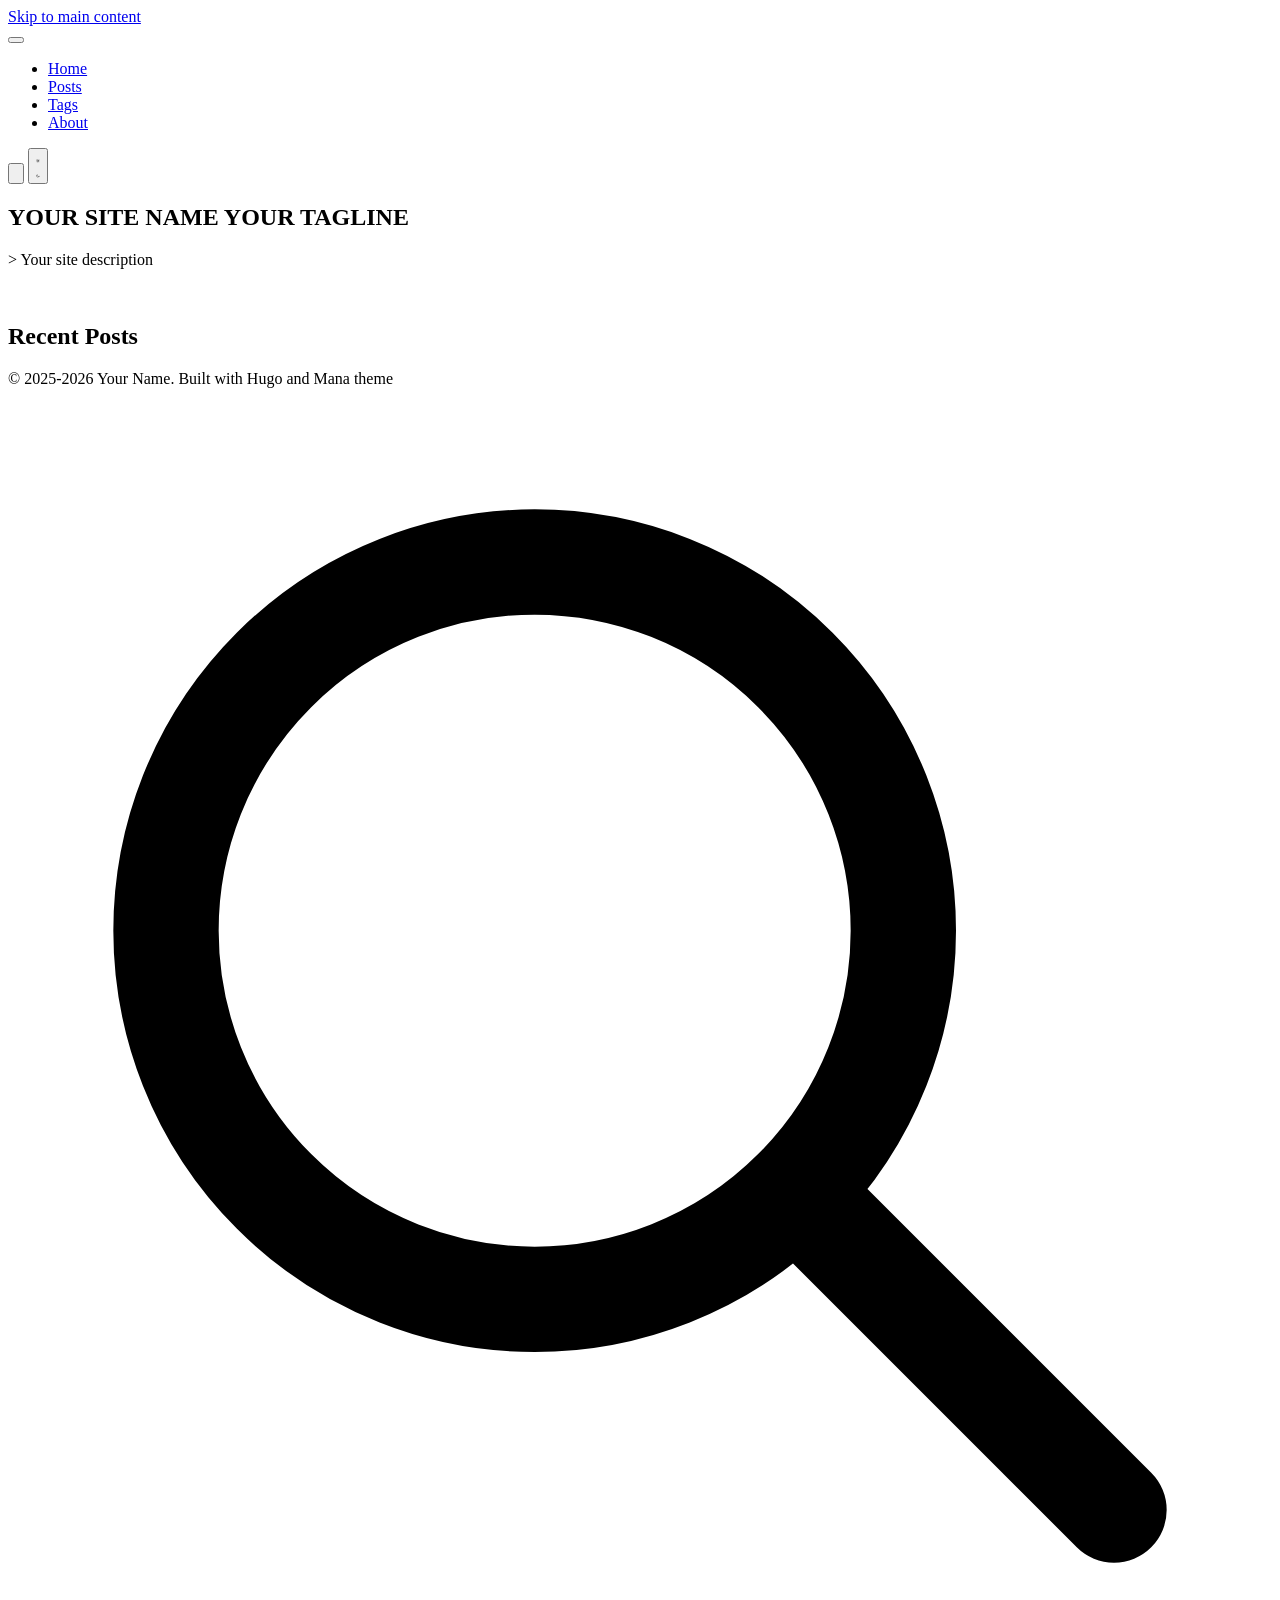
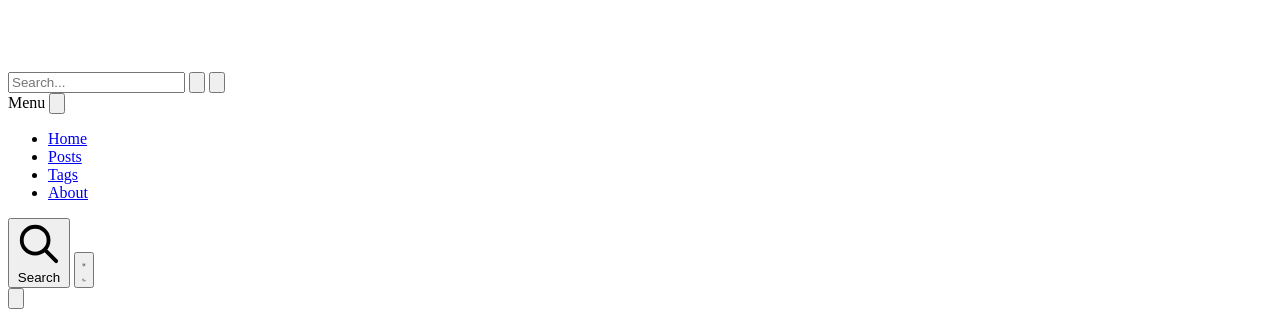
==== public/index.html @ eacd111b "Initial Hugo website" ====
<!doctype html>
<html lang="en" class="h-full">
  <head>
	<meta name="generator" content="Hugo 0.161.1"><script src="/livereload.js?mindelay=10&amp;v=2&amp;port=1313&amp;path=livereload" data-no-instant defer></script>
    <meta charset="utf-8">
<meta name="viewport" content="width=device-width, initial-scale=1.0">
<meta http-equiv="Content-Type" content="text/html; charset=utf-8">
<meta name="language" content="en">
<meta name="theme-color" content="#BD5FFF">
<script>
  
  (function () {
    const storedTheme = localStorage.getItem("theme");
    const systemPrefersLight = window.matchMedia("(prefers-color-scheme: light)").matches;
    const theme = storedTheme || (systemPrefersLight ? "light" : "dark");
    document.documentElement.setAttribute("data-theme", theme);
  })();
  
  (function(){var t=sessionStorage.getItem('mana_pt');if(t){document.documentElement.setAttribute('data-page-enter',t);sessionStorage.removeItem('mana_pt');}})();
  
  window.MANA_SEARCH_INDEX_URL = '\/index.json';
  
  window.MANA_LANG_PREFIXES = ['en'];
</script>
<title></title>
<meta
  name="description"
  content="
    Your site description
  
  ">




  <meta name="author" content="Your Name">



<link rel="canonical" href="http://localhost:1313/">


<link rel="alternate" hreflang="en" href="http://localhost:1313/"><link rel="alternate" hreflang="x-default" href="http://localhost:1313/">


<meta name="robots" content="index, follow">

<meta property="og:type" content="website">
<meta property="og:locale" content="en">
<meta property="og:title" content="">
<meta property="og:description" content="Your site description">
<meta property="og:url" content="http://localhost:1313/">
<meta property="og:site_name" content="">
<meta name="twitter:card" content="summary_large_image">
<meta name="twitter:title" content="">
<meta name="twitter:description" content="Your site description">





  
  
  
    
  
  
<script type="application/ld+json">{"@context":"https://schema.org","@type":"WebSite","description":"Your site description","name":"","potentialAction":{"@type":"SearchAction","query-input":"required name=search_term_string","target":{"@type":"EntryPoint","urlTemplate":"http://localhost:1313/?q={search_term_string}"}},"publisher":{"@type":"Organization","logo":{"@type":"ImageObject","url":"http://localhost:1313/images/tn.png"},"name":""},"url":"http://localhost:1313/"}</script>





<link rel="preconnect" href="https://fonts.googleapis.com">
<link rel="preconnect" href="https://fonts.gstatic.com" crossorigin>
<link
  href="https://fonts.googleapis.com/css2?family=Inter:wght@300;400;500;600;700&family=JetBrains+Mono:wght@400;500;600;700&family=Outfit:wght@400;500;600;700;800;900&family=Space+Grotesk:wght@400;500;600;700&display=swap"
  rel="stylesheet"
  media="print"
  onload="this.media='all'">
<noscript>
  <link
    href="https://fonts.googleapis.com/css2?family=Inter:wght@300;400;500;600;700&family=JetBrains+Mono:wght@400;500;600;700&family=Outfit:wght@400;500;600;700;800;900&family=Space+Grotesk:wght@400;500;600;700&display=swap"
    rel="stylesheet">
</noscript>

<link rel="stylesheet" href="/css/theme.min.29a2f04a9f41258e6c40c77a2b2be43ac8a3a9805c65165860d8b8ec5c442050.css">


  <link
    rel="stylesheet"
    href="/css/syntax-dark.min.b01037e5609e6260b74d6fcdd6d5131e8dcbc4d46d6ef4bfbe5a60bdfc1a9f30.css"
    id="syntax-dark-theme"
    class="syntax-theme">
  <link
    rel="stylesheet"
    href="/css/syntax-light.min.9602bc2fcef52b4c62e05eae14b48ba428e114f116e993e504d83ed5a3aeda98.css"
    id="syntax-light-theme"
    class="syntax-theme"
    disabled><script>
  
  (function () {
    const storedTheme = localStorage.getItem("theme");
    const systemPrefersLight = window.matchMedia("(prefers-color-scheme: light)").matches;
    const theme = storedTheme || (systemPrefersLight ? "light" : "dark");

    const syntaxDark = document.getElementById("syntax-dark-theme");
    const syntaxLight = document.getElementById("syntax-light-theme");

    if (theme === "light") {
      if (syntaxDark) syntaxDark.disabled = true;
      if (syntaxLight) syntaxLight.disabled = false;
    } else {
      if (syntaxDark) syntaxDark.disabled = false;
      if (syntaxLight) syntaxLight.disabled = true;
    }

    
    const observer = new MutationObserver(() => {
      const currentTheme = document.documentElement.getAttribute("data-theme");
      if (currentTheme === "light") {
        if (syntaxDark) syntaxDark.disabled = true;
        if (syntaxLight) syntaxLight.disabled = false;
      } else {
        if (syntaxDark) syntaxDark.disabled = false;
        if (syntaxLight) syntaxLight.disabled = true;
      }
    });

    observer.observe(document.documentElement, {
      attributes: true,
      attributeFilter: ["data-theme"],
    });
  })();
</script>




<link rel="stylesheet" href="/css/bundle.min.57d6410f7c0fffb9ad468070f9ab22cec491cb85b9a66f072e8cce12fe18b8e0.css">



<link rel="icon" type="image/x-icon" href="/favicon.ico">
<link rel="shortcut icon" type="image/x-icon" href="/favicon.ico">


<link rel="icon" type="image/png" href="/favicon.png">


<link rel="icon" type="image/png" sizes="32x32" href="/favicon-32x32.png">


<link rel="icon" type="image/png" sizes="16x16" href="/favicon-16x16.png">
<link rel="apple-touch-icon" sizes="180x180" href="/apple-touch-icon.png">
<link rel="icon" type="image/png" sizes="192x192" href="/android-chrome-192x192.png">
<link rel="icon" type="image/png" sizes="512x512" href="/android-chrome-512x512.png">
<link rel="manifest" href="/site.webmanifest">


  <link rel="alternate" type="application/json" href="http://localhost:1313/index.json">



  




  </head>
  <body class="flex flex-col min-h-screen">
    <a href="#main-content" class="skip-to-main" aria-label="Skip to main content"
      >Skip to main content</a
    >
    <header class="sticky-header">
      <div class="header-container">
        <nav class="header-nav" role="navigation" aria-label="Main navigation">
  <div class="header-content">
    <div class="header-logo">
      <a href="/" class="logo-link" aria-label="Home - ">
        
      </a>
    </div>

    
    <button 
      id="mobile-menu-toggle" 
      class="mobile-menu-toggle" 
      aria-label="Toggle menu" 
      aria-expanded="false"
      type="button">
      <span class="hamburger-icon">
        <span class="hamburger-line"></span>
        <span class="hamburger-line"></span>
        <span class="hamburger-line"></span>
      </span>
    </button>

    <div class="header-menu">
      <ul class="menu-list">
  
    <li class="menu-item">
      <a
        href="/"
        class="menu-link active">
        Home
      </a>
    </li>
  
    <li class="menu-item">
      <a
        href="/"
        class="menu-link ">
        Posts
      </a>
    </li>
  
    <li class="menu-item">
      <a
        href="/tags/"
        class="menu-link ">
        Tags
      </a>
    </li>
  
    <li class="menu-item">
      <a
        href="/about/"
        class="menu-link ">
        About
      </a>
    </li>
  
</ul>


      <button id="search-toggle" class="search-toggle" aria-label="Search" type="button">
        <svg class="search-icon" fill="none" stroke="currentColor" viewBox="0 0 24 24">
          <path
            stroke-linecap="round"
            stroke-linejoin="round"
            stroke-width="2"
            d="M21 21l-6-6m2-5a7 7 0 11-14 0 7 7 0 0114 0z"></path>
        </svg>
      </button>

      


      <button id="theme-toggle" class="theme-toggle" aria-label="Toggle theme" type="button">
  <svg class="icon-sun" fill="none" stroke="currentColor" viewBox="0 0 24 24" aria-hidden="true">
    <path
      stroke-linecap="round"
      stroke-linejoin="round"
      stroke-width="2"
      d="M12 3v1m0 16v1m9-9h-1M4 12H3m15.364 6.364l-.707-.707M6.343 6.343l-.707-.707m12.728 0l-.707.707M6.343 17.657l-.707.707M16 12a4 4 0 11-8 0 4 4 0 018 0z"></path>
  </svg>
  <svg class="icon-moon" fill="none" stroke="currentColor" viewBox="0 0 24 24" aria-hidden="true">
    <path
      stroke-linecap="round"
      stroke-linejoin="round"
      stroke-width="2"
      d="M20.354 15.354A9 9 0 018.646 3.646 9.003 9.003 0 0012 21a9.003 9.003 0 008.354-5.646z"></path>
  </svg>
</button>

    </div>
  </div>
</nav>

      </div>
      <div class="reading-progress-bar" aria-hidden="true"></div>
    </header>

    <main id="main-content" class="flex-1" role="main">
      
  
  <section class="hero-section">
    <div class="hero-container">
      <div class="hero-content">
        <div class="hero-text">
          <h1 class="hero-title">
            
              <span class="hero-title-line1">YOUR SITE NAME</span>
            
            
              <span class="hero-title-line2">YOUR TAGLINE</span>
            
          </h1>
          
            <p class="hero-subtitle">&gt; Your site description</p>
          
          
        </div>
        <div class="hero-image">
          
          
          

          
            
              
                <img src="/images/tn.png" alt="" class="hero-logo">
              
            
          
        </div>
      </div>
    </div>
  </section>

  <div class="home-container">
    
    <section class="posts-section">
      <h2 class="posts-title">Recent Posts</h2>

      <div class="posts-list">
        
      </div>
    </section>
  </div>

    </main>

    <footer>
      <footer class="site-footer">
  <div class="footer-content">
    <p class="footer-text">
      &copy;
      
      2025-2026
      
      Your Name.
      
        Built with Hugo and Mana theme
      
    </p>
    
  </div>
</footer>

    </footer>

    <div id="search-modal" class="search-modal" aria-hidden="true" role="dialog" aria-label="Search" data-no-results="No results found">
  <div class="search-modal-backdrop" id="search-modal-backdrop"></div>
  <div class="search-modal-container">
    <div class="search-input-wrapper">
      <svg class="search-input-icon" fill="none" stroke="currentColor" viewBox="0 0 24 24">
        <path
          stroke-linecap="round"
          stroke-linejoin="round"
          stroke-width="2"
          d="M21 21l-6-6m2-5a7 7 0 11-14 0 7 7 0 0114 0z"></path>
      </svg>
      <input
        type="search"
        id="search-input"
        class="search-input"
        placeholder="Search..."
        autocomplete="off"
        aria-label="Search">
      <button class="search-input-clear" id="search-input-clear" aria-label="Clear search">
        <svg fill="none" stroke="currentColor" viewBox="0 0 24 24">
          <path
            stroke-linecap="round"
            stroke-linejoin="round"
            stroke-width="2"
            d="M19 7l-.867 12.142A2 2 0 0116.138 21H7.862a2 2 0 01-1.995-1.858L5 7m5 4v6m4-6v6m1-10V4a1 1 0 00-1-1h-4a1 1 0 00-1 1v3M4 7h16"></path>
        </svg>
      </button>
      <button class="search-modal-close" id="search-modal-close" aria-label="Close search">
        <svg fill="none" stroke="currentColor" viewBox="0 0 24 24">
          <path
            stroke-linecap="round"
            stroke-linejoin="round"
            stroke-width="2"
            d="M6 18L18 6M6 6l12 12"></path>
        </svg>
      </button>
    </div>
    <div id="search-results" class="search-results"></div>
  </div>
</div>

    
<div id="mobile-menu" class="mobile-menu" aria-hidden="true">
  <div class="mobile-menu-overlay"></div>
  <div class="mobile-menu-content">
    <div class="mobile-menu-header">
      <span class="mobile-menu-title">Menu</span>
      <button
        id="mobile-menu-close"
        class="mobile-menu-close"
        aria-label="Close menu"
        type="button">
        <svg fill="none" stroke="currentColor" viewBox="0 0 24 24">
          <path stroke-linecap="round" stroke-linejoin="round" stroke-width="2" d="M6 18L18 6M6 6l12 12"></path>
        </svg>
      </button>
    </div>
    <nav class="mobile-menu-nav" role="navigation" aria-label="Mobile navigation">
      <ul class="menu-list">
  
    <li class="menu-item">
      <a
        href="/"
        class="menu-link active">
        Home
      </a>
    </li>
  
    <li class="menu-item">
      <a
        href="/"
        class="menu-link ">
        Posts
      </a>
    </li>
  
    <li class="menu-item">
      <a
        href="/tags/"
        class="menu-link ">
        Tags
      </a>
    </li>
  
    <li class="menu-item">
      <a
        href="/about/"
        class="menu-link ">
        About
      </a>
    </li>
  
</ul>

    </nav>
    <div class="mobile-menu-footer">
      <button id="mobile-search-toggle" class="mobile-search-toggle" aria-label="Search" type="button">
        <svg class="search-icon" fill="none" stroke="currentColor" viewBox="0 0 24 24">
          <path
            stroke-linecap="round"
            stroke-linejoin="round"
            stroke-width="2"
            d="M21 21l-6-6m2-5a7 7 0 11-14 0 7 7 0 0114 0z"></path>
        </svg>
        <span>Search</span>
      </button>
      

      <button class="theme-toggle" aria-label="Toggle theme" type="button">
        <svg class="icon-sun" fill="none" stroke="currentColor" viewBox="0 0 24 24" aria-hidden="true">
          <path
            stroke-linecap="round"
            stroke-linejoin="round"
            stroke-width="2"
            d="M12 3v1m0 16v1m9-9h-1M4 12H3m15.364 6.364l-.707-.707M6.343 6.343l-.707-.707m12.728 0l-.707.707M6.343 17.657l-.707.707M16 12a4 4 0 11-8 0 4 4 0 018 0z"></path>
        </svg>
        <svg class="icon-moon" fill="none" stroke="currentColor" viewBox="0 0 24 24" aria-hidden="true">
          <path
            stroke-linecap="round"
            stroke-linejoin="round"
            stroke-width="2"
            d="M20.354 15.354A9 9 0 018.646 3.646 9.003 9.003 0 0012 21a9.003 9.003 0 008.354-5.646z"></path>
        </svg>
      </button>
    </div>
  </div>
</div>

    

    <button id="scroll-to-top" class="scroll-to-top" aria-label="Scroll to top" type="button">
  <svg fill="none" stroke="currentColor" viewBox="0 0 24 24" aria-hidden="true">
    <path
      stroke-linecap="round"
      stroke-linejoin="round"
      stroke-width="2"
      d="M5 10l7-7m0 0l7 7m-7-7v18"></path>
  </svg>
</button>


    













<script src="/js/main.min.137938305a4255a5ce0531471a42b4448c4adb05e04052a70000719c0704d082.js" defer></script>

  </body>
</html>
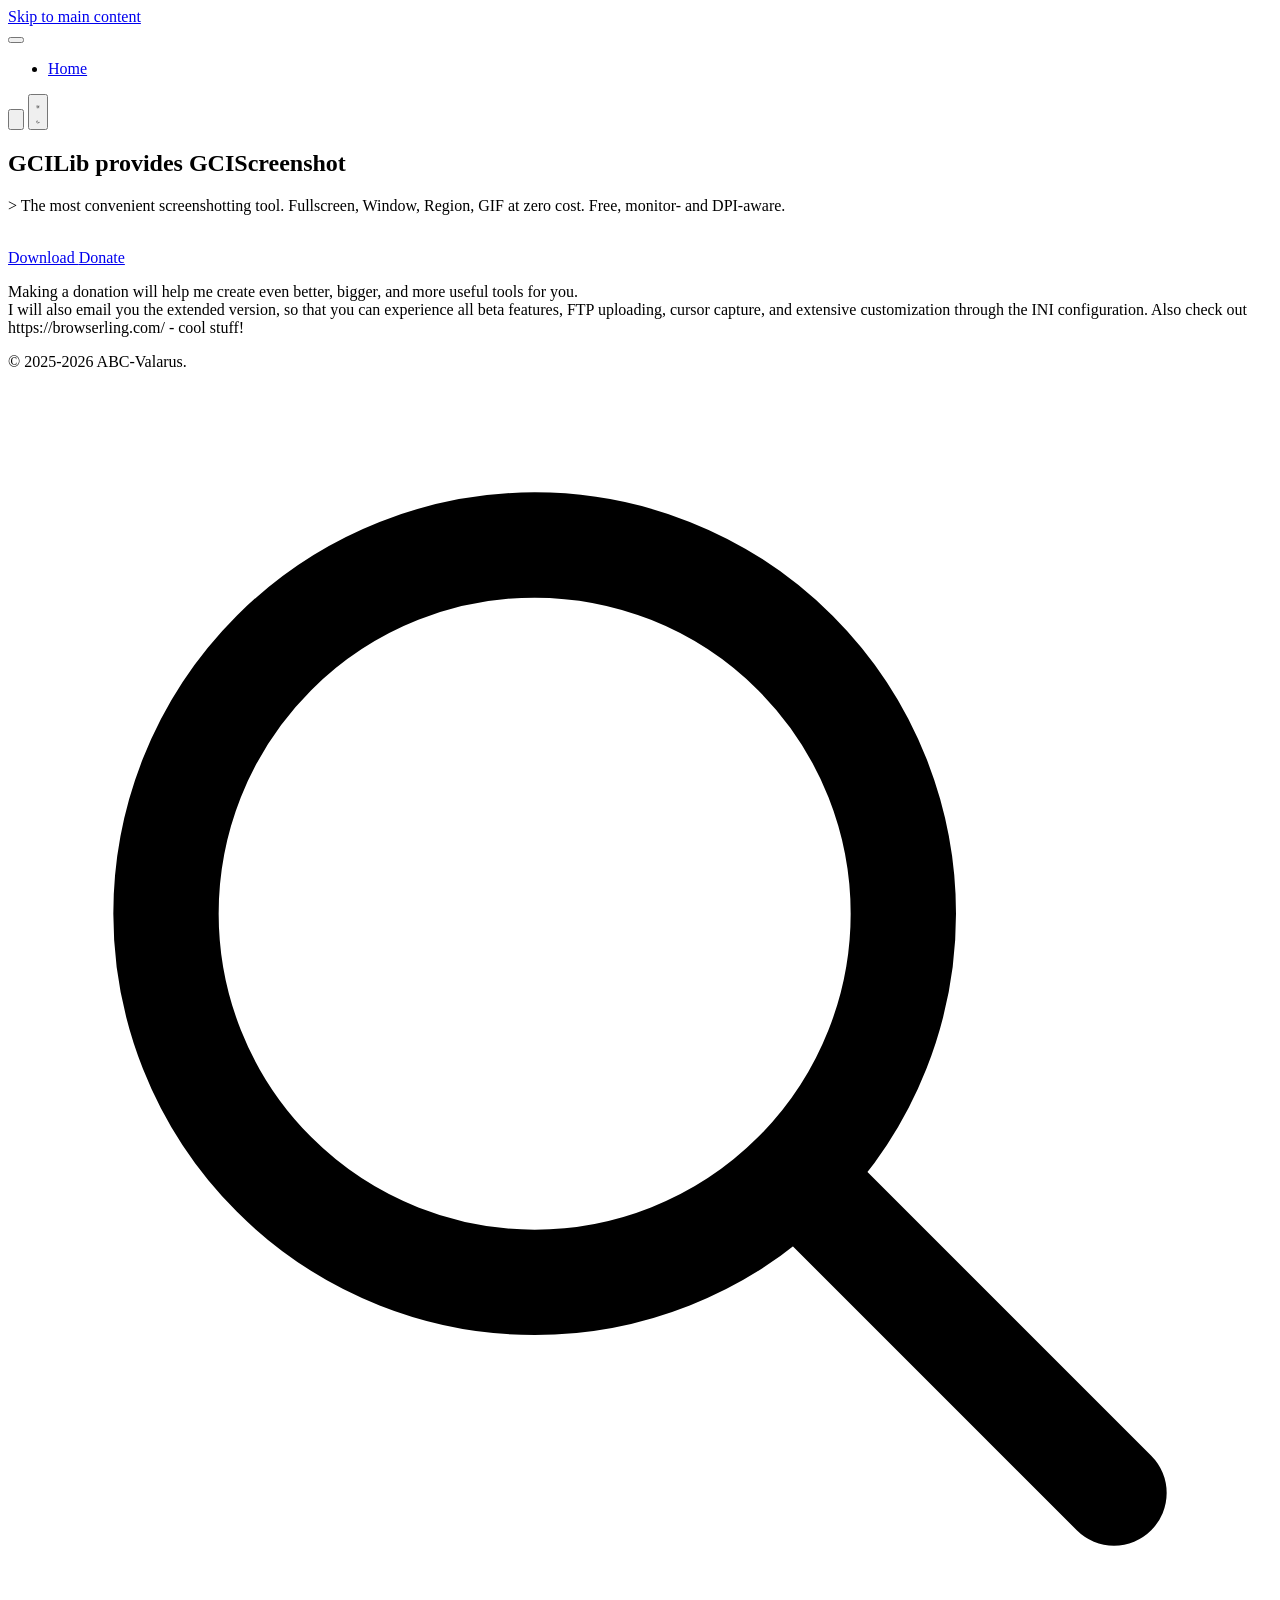
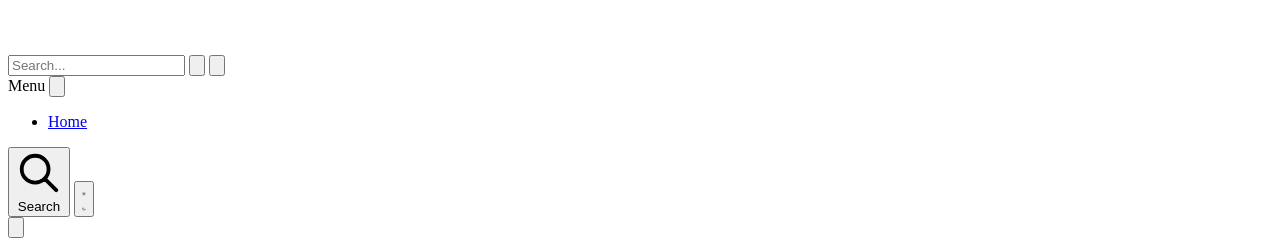
==== commit 76735dc1: "Build site to docs for GitHub Pages" ====
--- a/public/index.html
+++ b/public/index.html
@@ -1,7 +1,7 @@
 <!doctype html>
 <html lang="en" class="h-full">
   <head>
-	<meta name="generator" content="Hugo 0.161.1"><script src="/livereload.js?mindelay=10&amp;v=2&amp;port=1313&amp;path=livereload" data-no-instant defer></script>
+	<meta name="generator" content="Hugo 0.161.1"><script src="/gcitools.github.io/livereload.js?mindelay=10&amp;v=2&amp;port=1313&amp;path=gcitools.github.io/livereload" data-no-instant defer></script>
     <meta charset="utf-8">
 <meta name="viewport" content="width=device-width, initial-scale=1.0">
 <meta http-equiv="Content-Type" content="text/html; charset=utf-8">
@@ -18,7 +18,7 @@
   
   (function(){var t=sessionStorage.getItem('mana_pt');if(t){document.documentElement.setAttribute('data-page-enter',t);sessionStorage.removeItem('mana_pt');}})();
   
-  window.MANA_SEARCH_INDEX_URL = '\/index.json';
+  window.MANA_SEARCH_INDEX_URL = '\/gcitools.github.io\/index.json';
   
   window.MANA_LANG_PREFIXES = ['en'];
 </script>
@@ -26,21 +26,24 @@
 <meta
   name="description"
   content="
-    Your site description
+      The most convenient screenshotting tool.
+  Fullscreen, Window, Region, GIF
+  at zero cost. Free, monitor- and DPI-aware.
+  
   
   ">
 
 
 
 
-  <meta name="author" content="Your Name">
-
-
-
-<link rel="canonical" href="http://localhost:1313/">
-
-
-<link rel="alternate" hreflang="en" href="http://localhost:1313/"><link rel="alternate" hreflang="x-default" href="http://localhost:1313/">
+  <meta name="author" content="ABC-Valarus">
+
+
+
+<link rel="canonical" href="http://localhost:1313/gcitools.github.io/">
+
+
+<link rel="alternate" hreflang="en" href="http://localhost:1313/gcitools.github.io/"><link rel="alternate" hreflang="x-default" href="http://localhost:1313/gcitools.github.io/">
 
 
 <meta name="robots" content="index, follow">
@@ -48,24 +51,30 @@
 <meta property="og:type" content="website">
 <meta property="og:locale" content="en">
 <meta property="og:title" content="">
-<meta property="og:description" content="Your site description">
-<meta property="og:url" content="http://localhost:1313/">
+<meta property="og:description" content="  The most convenient screenshotting tool.
+  Fullscreen, Window, Region, GIF
+  at zero cost. Free, monitor- and DPI-aware.
+  ">
+<meta property="og:url" content="http://localhost:1313/gcitools.github.io/">
 <meta property="og:site_name" content="">
 <meta name="twitter:card" content="summary_large_image">
 <meta name="twitter:title" content="">
-<meta name="twitter:description" content="Your site description">
-
-
-
-
-
-  
-  
-  
-    
-  
-  
-<script type="application/ld+json">{"@context":"https://schema.org","@type":"WebSite","description":"Your site description","name":"","potentialAction":{"@type":"SearchAction","query-input":"required name=search_term_string","target":{"@type":"EntryPoint","urlTemplate":"http://localhost:1313/?q={search_term_string}"}},"publisher":{"@type":"Organization","logo":{"@type":"ImageObject","url":"http://localhost:1313/images/tn.png"},"name":""},"url":"http://localhost:1313/"}</script>
+<meta name="twitter:description" content="  The most convenient screenshotting tool.
+  Fullscreen, Window, Region, GIF
+  at zero cost. Free, monitor- and DPI-aware.
+  ">
+
+
+
+
+
+  
+  
+  
+    
+  
+  
+<script type="application/ld+json">{"@context":"https://schema.org","@type":"WebSite","description":"  The most convenient screenshotting tool.\n  Fullscreen, Window, Region, GIF\n  at zero cost. Free, monitor- and DPI-aware.\n  ","name":"","potentialAction":{"@type":"SearchAction","query-input":"required name=search_term_string","target":{"@type":"EntryPoint","urlTemplate":"http://localhost:1313/gcitools.github.io/?q={search_term_string}"}},"publisher":{"@type":"Organization","logo":{"@type":"ImageObject","url":"http://localhost:1313/gcitools.github.io/images/GCIScreenshotDesktop.png"},"name":""},"url":"http://localhost:1313/gcitools.github.io/"}</script>
 
 
 
@@ -84,17 +93,17 @@
     rel="stylesheet">
 </noscript>
 
-<link rel="stylesheet" href="/css/theme.min.29a2f04a9f41258e6c40c77a2b2be43ac8a3a9805c65165860d8b8ec5c442050.css">
+<link rel="stylesheet" href="/gcitools.github.io/css/theme.min.29a2f04a9f41258e6c40c77a2b2be43ac8a3a9805c65165860d8b8ec5c442050.css">
 
 
   <link
     rel="stylesheet"
-    href="/css/syntax-dark.min.b01037e5609e6260b74d6fcdd6d5131e8dcbc4d46d6ef4bfbe5a60bdfc1a9f30.css"
+    href="/gcitools.github.io/css/syntax-dark.min.b01037e5609e6260b74d6fcdd6d5131e8dcbc4d46d6ef4bfbe5a60bdfc1a9f30.css"
     id="syntax-dark-theme"
     class="syntax-theme">
   <link
     rel="stylesheet"
-    href="/css/syntax-light.min.9602bc2fcef52b4c62e05eae14b48ba428e114f116e993e504d83ed5a3aeda98.css"
+    href="/gcitools.github.io/css/syntax-light.min.9602bc2fcef52b4c62e05eae14b48ba428e114f116e993e504d83ed5a3aeda98.css"
     id="syntax-light-theme"
     class="syntax-theme"
     disabled><script>
@@ -137,7 +146,7 @@
 
 
 
-<link rel="stylesheet" href="/css/bundle.min.57d6410f7c0fffb9ad468070f9ab22cec491cb85b9a66f072e8cce12fe18b8e0.css">
+<link rel="stylesheet" href="/gcitools.github.io/css/bundle.min.edea7b111bfca6648d0b820233f683ecbbbb360e25ae3c4c637ae3850b200d10.css">
 
 
 
@@ -158,7 +167,7 @@
 <link rel="manifest" href="/site.webmanifest">
 
 
-  <link rel="alternate" type="application/json" href="http://localhost:1313/index.json">
+  <link rel="alternate" type="application/json" href="http://localhost:1313/gcitools.github.io/index.json">
 
 
 
@@ -201,33 +210,9 @@
   
     <li class="menu-item">
       <a
-        href="/"
+        href="/gcitools.github.io/"
         class="menu-link active">
         Home
-      </a>
-    </li>
-  
-    <li class="menu-item">
-      <a
-        href="/"
-        class="menu-link ">
-        Posts
-      </a>
-    </li>
-  
-    <li class="menu-item">
-      <a
-        href="/tags/"
-        class="menu-link ">
-        Tags
-      </a>
-    </li>
-  
-    <li class="menu-item">
-      <a
-        href="/about/"
-        class="menu-link ">
-        About
       </a>
     </li>
   
@@ -281,17 +266,22 @@
         <div class="hero-text">
           <h1 class="hero-title">
             
-              <span class="hero-title-line1">YOUR SITE NAME</span>
-            
-            
-              <span class="hero-title-line2">YOUR TAGLINE</span>
-            
+              <span class="hero-title-line1">GCILib provides</span>
+            
+            
+              <span class="hero-title-line2">GCIScreenshot</span>
+            
+
           </h1>
           
-            <p class="hero-subtitle">&gt; Your site description</p>
+            <p class="hero-subtitle">&gt;   The most convenient screenshotting tool.
+  Fullscreen, Window, Region, GIF
+  at zero cost. Free, monitor- and DPI-aware.
+  </p>
           
           
         </div>
+        
         <div class="hero-image">
           
           
@@ -300,25 +290,35 @@
           
             
               
-                <img src="/images/tn.png" alt="" class="hero-logo">
+                <img src="/gcitools.github.io/images/GCIScreenshotDesktop.png" alt="" class="hero-logo">
               
             
           
         </div>
       </div>
     </div>
+
+    <div class="hero-buttons">
+      <a class="hero-button primary" href="https://gofile.io/d/4fUQFQ">
+          Download
+      </a>
+  
+      <a class="hero-button secondary" href="https://donate.stripe.com/00wcN66CGfyfbc4bHB4Vy00" target="_blank" rel="noopener">
+          Donate
+      </a>
+  </div>
+
   </section>
 
-  <div class="home-container">
-    
-    <section class="posts-section">
-      <h2 class="posts-title">Recent Posts</h2>
-
-      <div class="posts-list">
-        
-      </div>
-    </section>
-  </div>
+  
+
+<p class="hero-subtitle">
+  Making a donation will help me create even better, bigger, and more useful tools for you.<br>
+  I will also email you the extended version, so that you can experience all beta features,
+  FTP uploading, cursor capture, and extensive customization through the INI configuration.
+  Also check out https://browserling.com/ - cool stuff!
+</p>
+
 
     </main>
 
@@ -330,9 +330,7 @@
       
       2025-2026
       
-      Your Name.
-      
-        Built with Hugo and Mana theme
+      ABC-Valarus.
       
     </p>
     
@@ -403,33 +401,9 @@
   
     <li class="menu-item">
       <a
-        href="/"
+        href="/gcitools.github.io/"
         class="menu-link active">
         Home
-      </a>
-    </li>
-  
-    <li class="menu-item">
-      <a
-        href="/"
-        class="menu-link ">
-        Posts
-      </a>
-    </li>
-  
-    <li class="menu-item">
-      <a
-        href="/tags/"
-        class="menu-link ">
-        Tags
-      </a>
-    </li>
-  
-    <li class="menu-item">
-      <a
-        href="/about/"
-        class="menu-link ">
-        About
       </a>
     </li>
   
@@ -496,7 +470,7 @@
 
 
 
-<script src="/js/main.min.137938305a4255a5ce0531471a42b4448c4adb05e04052a70000719c0704d082.js" defer></script>
+<script src="/gcitools.github.io/js/main.min.137938305a4255a5ce0531471a42b4448c4adb05e04052a70000719c0704d082.js" defer></script>
 
   </body>
 </html>
